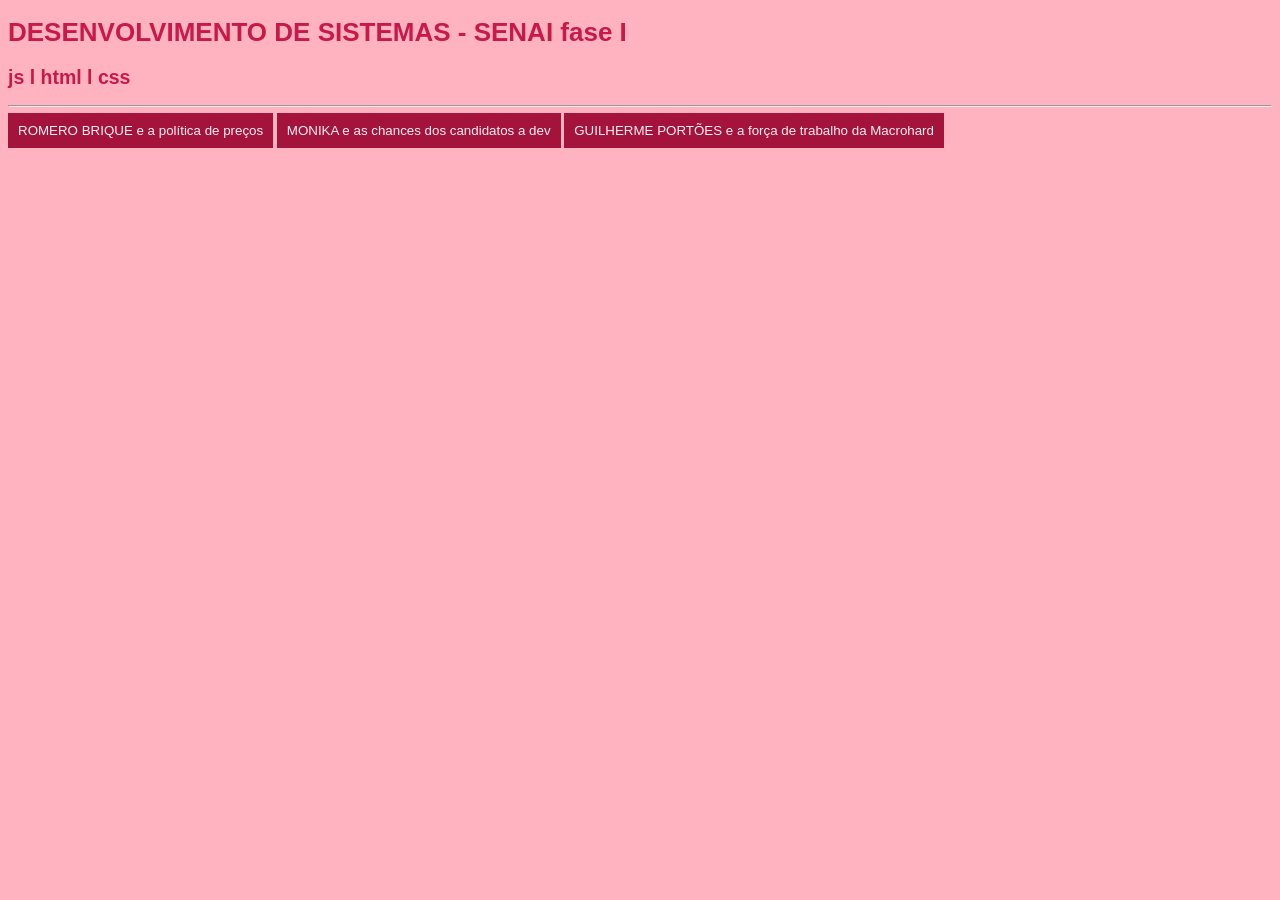
==== 03 - css/index.html @ f5cfe7df "(adicionei novas coisas" ====
<!-- ao clicar ! -->

<!DOCTYPE html>
<html lang="en">
<head>
    <meta charset="UTF-8">
    <meta name="viewport" content="width=device-width, initial-scale=1.0">
    <link rel="stylesheet" href="style.css">
    <title>CSS</title>
</head>
<body>
    <h1>DESENVOLVIMENTO DE SISTEMAS - SENAI fase I</h1>
    <h2>js l html l css</h2>
    <!-- <hr> linha horinzontal -->
    <hr>
    <!-- <button>caixa tipo botao</button> -->
     <button onclick="monika()">ROMERO BRIQUE e a política de preços</button>
     <!-- <output>pro js achar o html</output> -->
     <output id="resultado">  </output>  
     <script src="script.js"></script>


     <!-- ================================ -->
    
     <button onclick="monika()">MONIKA e as chances dos candidatos a dev</button>
          <output id="resultado">  </output>  

     <script src="script.js"></script>

    <!-- ================================ -->

   <button onclick="">GUILHERME PORTÕES e a força de trabalho da Macrohard</button>










</body>
</html>
---- 03 - css/style.css ----
body {
background-color: #ffb3c1;
color: #c9184a;
font-family: 'Segoe UI', Tahoma, Geneva, Verdana, sans-serif;
font-size: small;
}
button{
background-color:#a4133c;
color: #fff0f3;
padding: 10px;
border-radius: 0in;
border: none; 
margin: 5;
}
/* 590d22 800f2f a4133c c9184a ff4d6d ff758f ff8fa3 ffb3c1 ffccd5 fff0f3*/
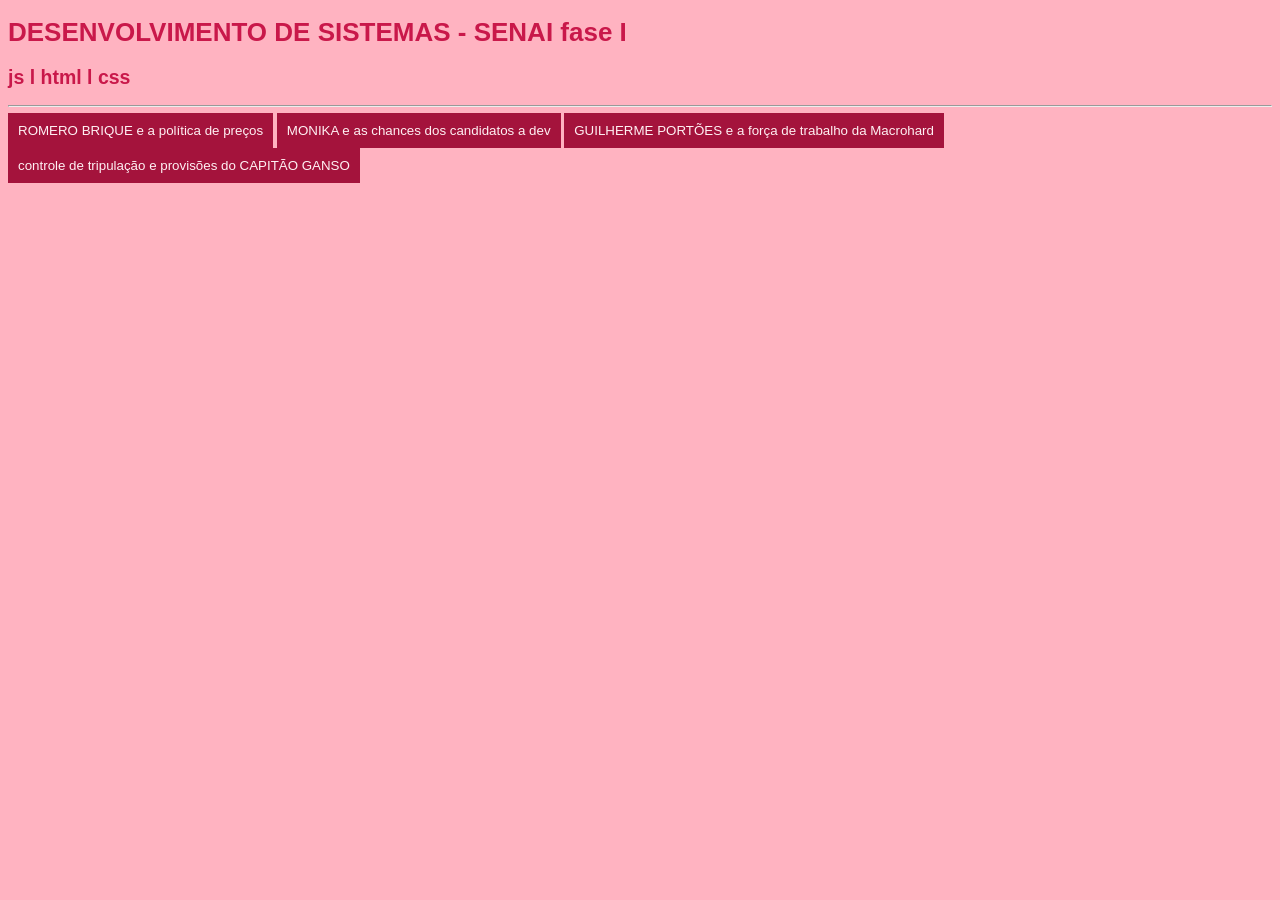
==== commit c2aafc4d: "(trabalhando com js" ====
--- a/03 - css/index.html
+++ b/03 - css/index.html
@@ -14,32 +14,24 @@
     <!-- <hr> linha horinzontal -->
     <hr>
     <!-- <button>caixa tipo botao</button> -->
-     <button onclick="monika()">ROMERO BRIQUE e a política de preços</button>
+     <button onclick="romerobrique()">ROMERO BRIQUE e a política de preços</button>
+               <output id="resultado04">  </output>  
      <!-- <output>pro js achar o html</output> -->
-     <output id="resultado">  </output>  
+     <button onclick="monika()">MONIKA e as chances dos candidatos a dev</button>
+         <output id="resultado03">  </output>  
+     <button onclick="guilhermeportões ()">GUILHERME PORTÕES e a força de trabalho da Macrohard</button>
+          <output id="resultado02">  </output>  
+     <button onclick="verificarProvisoes() ">controle de tripulação e provisões do CAPITÃO GANSO</button>
+          <output id="resultado01">  </output>  
+
+     
+
+   
+    
+     
+    
+     
      <script src="script.js"></script>
-
-
-     <!-- ================================ -->
-    
-     <button onclick="monika()">MONIKA e as chances dos candidatos a dev</button>
-          <output id="resultado">  </output>  
-
-     <script src="script.js"></script>
-
-    <!-- ================================ -->
-
-   <button onclick="">GUILHERME PORTÕES e a força de trabalho da Macrohard</button>
-
-
-
-
-
-
-
-
-
-
 </body>
 </html>
 
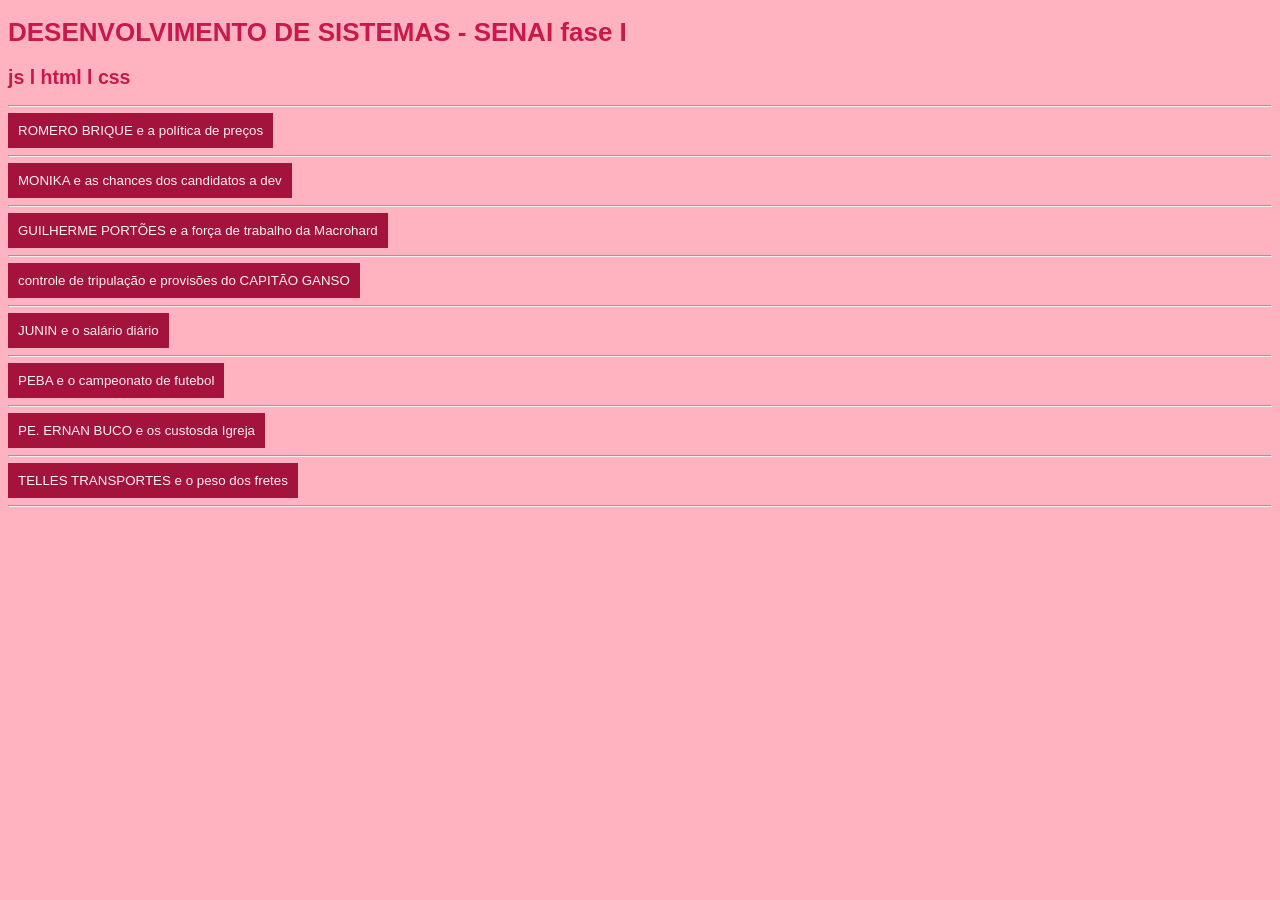
==== commit a6d64244: "(adicionei exercicios" ====
--- a/03 - css/index.html
+++ b/03 - css/index.html
@@ -14,15 +14,33 @@
     <!-- <hr> linha horinzontal -->
     <hr>
     <!-- <button>caixa tipo botao</button> -->
-     <button onclick="romerobrique()">ROMERO BRIQUE e a política de preços</button>
+     <button onclick="romeroBrique()">ROMERO BRIQUE e a política de preços</button>
                <output id="resultado04">  </output>  
+               <hr>
      <!-- <output>pro js achar o html</output> -->
      <button onclick="monika()">MONIKA e as chances dos candidatos a dev</button>
          <output id="resultado03">  </output>  
+         <hr>
      <button onclick="guilhermeportões ()">GUILHERME PORTÕES e a força de trabalho da Macrohard</button>
           <output id="resultado02">  </output>  
+          <hr>
      <button onclick="verificarProvisoes() ">controle de tripulação e provisões do CAPITÃO GANSO</button>
           <output id="resultado01">  </output>  
+          <hr>
+     <button onclick="juninSalarioDiario() ">JUNIN e o salário diário</button>
+          <output id="resultado05">  </output>  
+          <hr>
+     <button onclick="peba() ">PEBA e o campeonato de futebol</button>
+          <output id="resultado06">  </output>  
+          <hr>
+     <button onclick="peErnanBuco() ">PE. ERNAN BUCO e os custosda Igreja</button>
+          <output id="resultado07">  </output>  
+          <hr>
+    <button onclick="tellesTransportePeso() ">TELLES TRANSPORTES e o peso dos fretes</button>
+          <output id="resultado08">  </output>  
+          <hr>
+
+
 
      
 
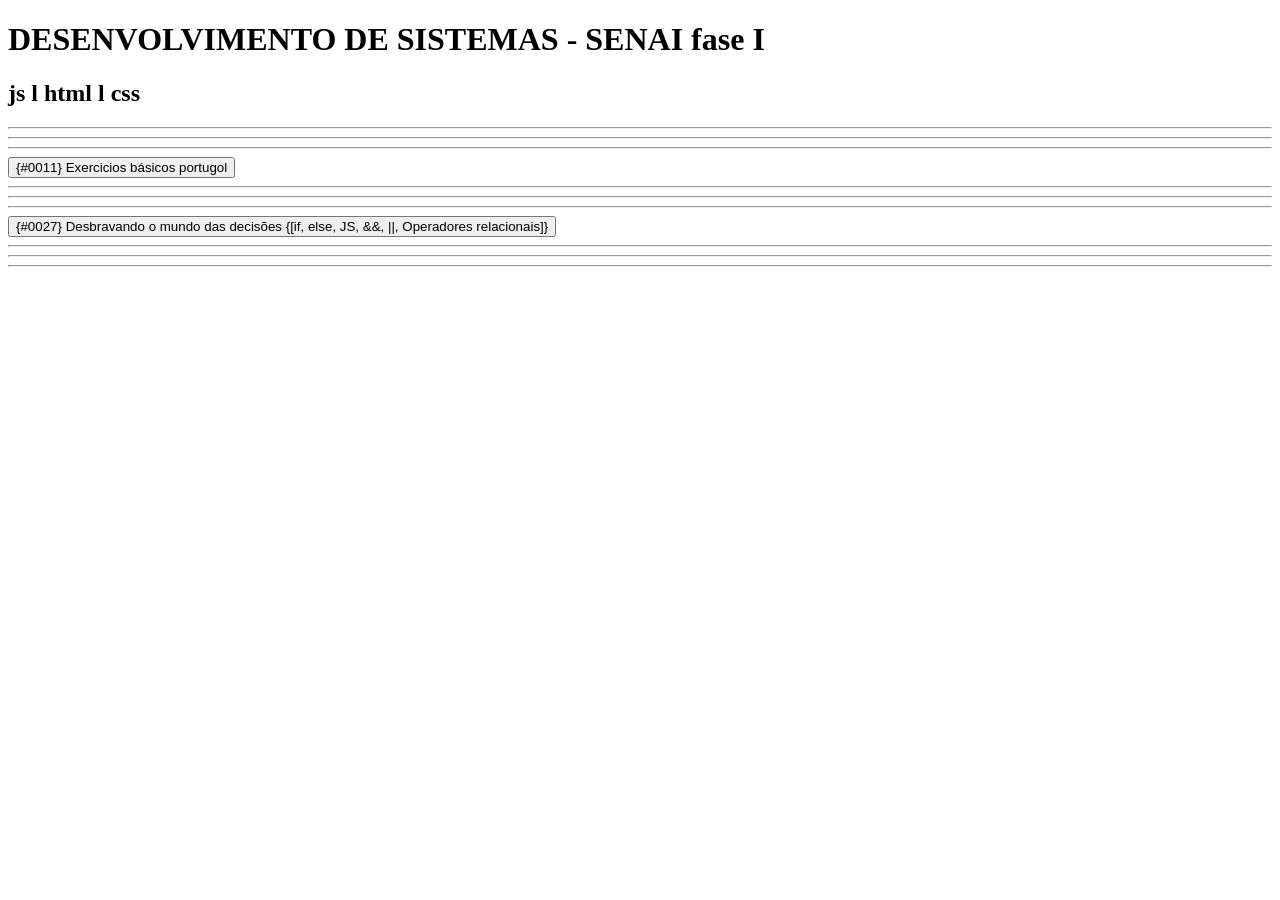
==== commit b85cc863: "adicição de alterações" ====
--- a/03 - css/index.html
+++ b/03 - css/index.html
@@ -1,7 +1,5 @@
-<!-- ao clicar ! -->
-
 <!DOCTYPE html>
-<html lang="en">
+<html lang="pt-br">
 <head>
     <meta charset="UTF-8">
     <meta name="viewport" content="width=device-width, initial-scale=1.0">
@@ -11,46 +9,70 @@
 <body>
     <h1>DESENVOLVIMENTO DE SISTEMAS - SENAI fase I</h1>
     <h2>js l html l css</h2>
-    <!-- <hr> linha horinzontal -->
-    <hr>
-    <!-- <button>caixa tipo botao</button> -->
-     <button onclick="romeroBrique()">ROMERO BRIQUE e a política de preços</button>
-               <output id="resultado04">  </output>  
-               <hr>
-     <!-- <output>pro js achar o html</output> -->
-     <button onclick="monika()">MONIKA e as chances dos candidatos a dev</button>
-         <output id="resultado03">  </output>  
-         <hr>
-     <button onclick="guilhermeportões ()">GUILHERME PORTÕES e a força de trabalho da Macrohard</button>
-          <output id="resultado02">  </output>  
-          <hr>
-     <button onclick="verificarProvisoes() ">controle de tripulação e provisões do CAPITÃO GANSO</button>
-          <output id="resultado01">  </output>  
-          <hr>
-     <button onclick="juninSalarioDiario() ">JUNIN e o salário diário</button>
-          <output id="resultado05">  </output>  
-          <hr>
-     <button onclick="peba() ">PEBA e o campeonato de futebol</button>
-          <output id="resultado06">  </output>  
-          <hr>
-     <button onclick="peErnanBuco() ">PE. ERNAN BUCO e os custosda Igreja</button>
-          <output id="resultado07">  </output>  
-          <hr>
-    <button onclick="tellesTransportePeso() ">TELLES TRANSPORTES e o peso dos fretes</button>
-          <output id="resultado08">  </output>  
-          <hr>
+    <hr> <hr><hr>
+    
+    <!-- Adicionamos o onclick aqui para chamar a nova função passando o ID do grupo que queremos abrir -->
+    <button class="btn-invertido" onclick="alternarVisibilidade('grupo1')">{#0011} Exercicios básicos portugol</button>
+    <hr> <hr> <hr>
 
+    <!-- INÍCIO DO GRUPO 1: Agrupamos todos os botões e outputs desta seção dentro de uma div -->
+    <div id="grupo1" class="conteudo-oculto">
+        <button onclick="romeroBrique()">ROMERO BRIQUE e a política de preços</button>
+        <output id="resultado04"></output>  
+        <hr>
 
+        <button onclick="monika()">MONIKA e as chances dos candidatos a dev</button>
+        <output id="resultado03"></output>  
+        <hr>
 
-     
+        <button onclick="guilhermeportões()">GUILHERME PORTÕES e a força de trabalho da Macrohard</button>
+        <output id="resultado02"></output>  
+        <hr>
 
-   
-    
-     
-    
-     
-     <script src="script.js"></script>
+        <button onclick="verificarProvisoes()">controle de tripulação e provisões do CAPITÃO GANSO</button>
+        <output id="resultado01"></output>  
+        <hr>
+
+        <button onclick="juninSalarioDiario()">JUNIN e o salário diário</button>
+        <output id="resultado05"></output>  
+        <hr>
+
+        <button onclick="peba()">PEBA e o campeonato de futebol</button>
+        <output id="resultado06"></output>  
+        <hr>
+
+        <button onclick="peErnanBuco()">PE. ERNAN BUCO e os custos da Igreja</button>
+        <output id="resultado07"></output>  
+        <hr>
+
+        <button onclick="tellesTransportesPeso()">TELLES TRANSPORTES e o peso dos fretes</button>
+        <output id="resultado08"></output>  
+        <hr>
+
+        <button onclick="trajetoPomar()">TRAJETO POMAR e o estoque de frutas</button>
+        <output id="resultado10"></output>
+        <hr>
+
+        <button onclick="pePequeno()">PÉ PEQUENO e o prejuízo das trocas</button>
+        <output id="resultado11"></output>
+        <hr> <hr> <hr>
+    </div> <!-- FIM DO GRUPO 1 -->
+
+    <!-- Adicionamos o onclick para o segundo botão branco -->
+    <button class="btn-invertido" onclick="alternarVisibilidade('grupo2')">{#0027} Desbravando o mundo das decisões {[if, else, JS, &&, ||, Operadores relacionais]}</button>
+    <hr> <hr> <hr>
+
+    <!-- INÍCIO DO GRUPO 2: Agrupamos os botões da segunda seção -->
+    <div id="grupo2" class="conteudo-oculto">
+        <button onclick="verificarIdade()">SideQuests ⭐01 Verificando a Idade</button>
+        <output id="resultado09"></output>
+        <hr>
+
+        <button onclick="adivinharNumero()">SideQuests ⭐02 Jogo de Adivinhação</button>
+        <!-- Faltava a tag de output para o resultado do jogo, adicionei uma aqui com id 'resposta' para o seu JS funcionar -->
+        <output id="resposta"></output> 
+    </div> <!-- FIM DO GRUPO 2 -->
+
+    <script src="script.js"></script>
 </body>
-</html>
-
-
+</html>
--- a/03 - css/style.css
+++ b/03 - css/style.css
@@ -1,16 +1,13 @@
-body {
-background-color: #ffb3c1;
-color: #c9184a;
-font-family: 'Segoe UI', Tahoma, Geneva, Verdana, sans-serif;
-font-size: small;
+/* ... [Mantenha todo o seu CSS anterior acima] ... */
+
+/* --- Classes para esconder e mostrar os botões --- */
+
+/* Esta classe esconde a div inteira por padrão usando display: none */
+.conteudo-oculto {
+    display: none; 
 }
-button{
-background-color:#a4133c;
-color: #fff0f3;
-padding: 10px;
-border-radius: 0in;
-border: none; 
-margin: 5;
-}
-/* 590d22 800f2f a4133c c9184a ff4d6d ff758f ff8fa3 ffb3c1 ffccd5 fff0f3*/
 
+/* Quando o JavaScript adicionar essa classe na div, ela passa a aparecer na tela */
+.mostrar-conteudo {
+    display: block; 
+}
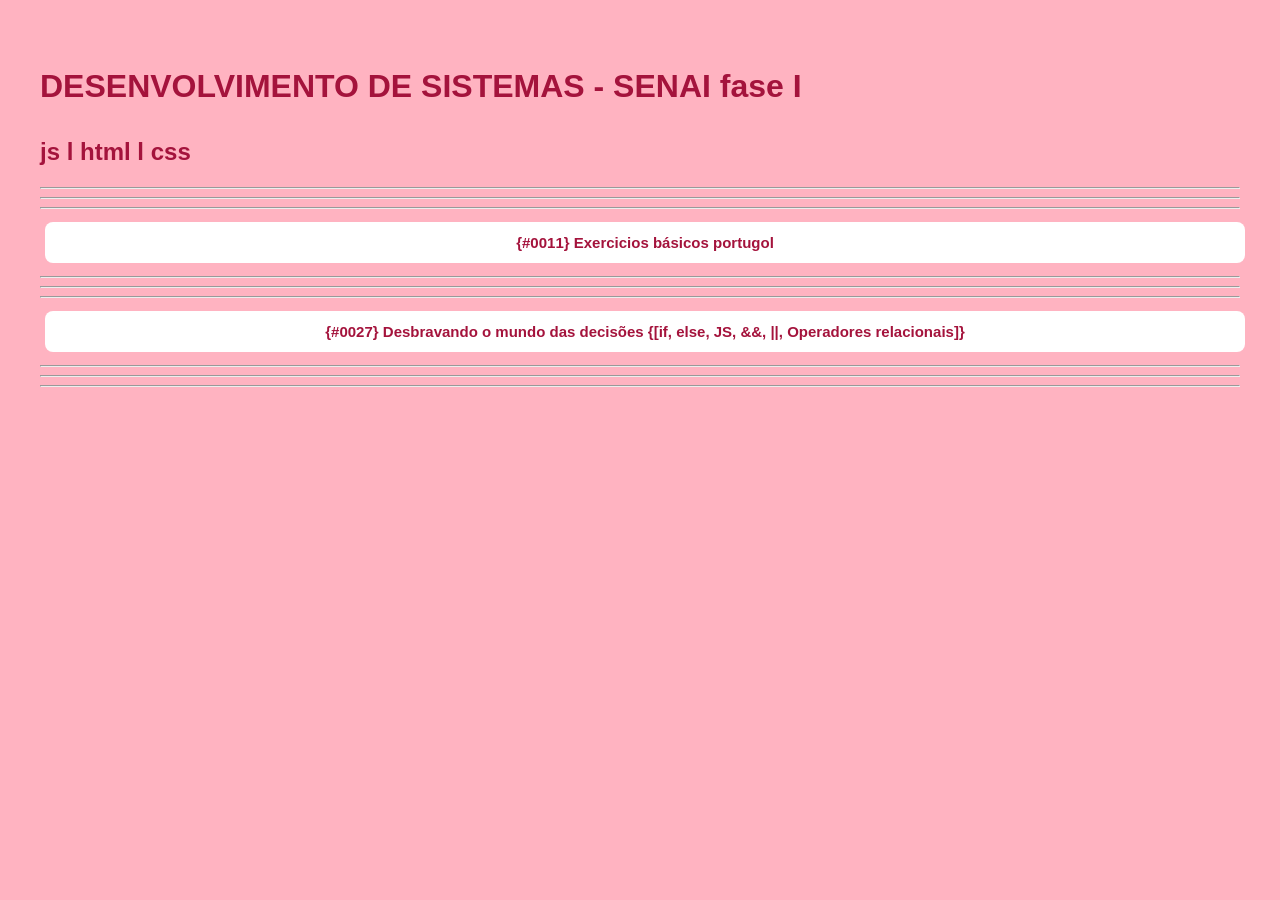
==== commit bcc89783: "alteração de arquivos" ====
--- a/03 - css/index.html
+++ b/03 - css/index.html
@@ -11,11 +11,10 @@
     <h2>js l html l css</h2>
     <hr> <hr><hr>
     
-    <!-- Adicionamos o onclick aqui para chamar a nova função passando o ID do grupo que queremos abrir -->
     <button class="btn-invertido" onclick="alternarVisibilidade('grupo1')">{#0011} Exercicios básicos portugol</button>
     <hr> <hr> <hr>
 
-    <!-- INÍCIO DO GRUPO 1: Agrupamos todos os botões e outputs desta seção dentro de uma div -->
+    <!-- GRUPO 1: Agrupamento de todos os botões e outputs desta seção dentro de uma div -->
     <div id="grupo1" class="conteudo-oculto">
         <button onclick="romeroBrique()">ROMERO BRIQUE e a política de preços</button>
         <output id="resultado04"></output>  
@@ -53,25 +52,32 @@
         <output id="resultado10"></output>
         <hr>
 
+        <button onclick="donaBete()">DONA BETE e seu faturamento</button>
+        <output id="resultado14"></output>
+
         <button onclick="pePequeno()">PÉ PEQUENO e o prejuízo das trocas</button>
         <output id="resultado11"></output>
         <hr> <hr> <hr>
-    </div> <!-- FIM DO GRUPO 1 -->
+    </div> 
 
-    <!-- Adicionamos o onclick para o segundo botão branco -->
     <button class="btn-invertido" onclick="alternarVisibilidade('grupo2')">{#0027} Desbravando o mundo das decisões {[if, else, JS, &&, ||, Operadores relacionais]}</button>
     <hr> <hr> <hr>
 
-    <!-- INÍCIO DO GRUPO 2: Agrupamos os botões da segunda seção -->
     <div id="grupo2" class="conteudo-oculto">
         <button onclick="verificarIdade()">SideQuests ⭐01 Verificando a Idade</button>
         <output id="resultado09"></output>
         <hr>
 
         <button onclick="adivinharNumero()">SideQuests ⭐02 Jogo de Adivinhação</button>
-        <!-- Faltava a tag de output para o resultado do jogo, adicionei uma aqui com id 'resposta' para o seu JS funcionar -->
-        <output id="resposta"></output> 
-    </div> <!-- FIM DO GRUPO 2 -->
+        <output id="resultado12"></output> 
+
+        <button onclick="diadasemana()">SideQuests ⭐03 Dia da Semana</button>
+    <output id = "resultado13"></output>
+
+    </div> 
+
+    
+
 
     <script src="script.js"></script>
 </body>
--- a/03 - css/style.css
+++ b/03 - css/style.css
@@ -1,13 +1,124 @@
-/* ... [Mantenha todo o seu CSS anterior acima] ... */
+body{
+    background-color: #ffb3c1;
+    color: #c9184a;
 
-/* --- Classes para esconder e mostrar os botões --- */
+    font-family: 'Segoe UI', Tahoma, Geneva, Verdana, sans-serif;
+    font-size: 16px;
+    line-height: 1.6;
 
-/* Esta classe esconde a div inteira por padrão usando display: none */
+    margin: 0;
+    padding: 40px;
+
+    max-width: 1200px;
+
+    margin-inline: auto;
+}
+
+/* títulos */
+h1, h2, h3{
+    color: #a4133c;
+    font-weight: 600;
+    margin-bottom: 16px;
+}
+
+/* textos */
+p{
+    margin-bottom: 16px;
+}
+
+/* botões */
+button{
+    background-color: #a4133c;
+    color: #fff0f3;
+
+    padding: 12px 20px;
+
+    border: none;
+    border-radius: 8px;
+
+    font-size: 15px;
+    font-weight: 600;
+
+    cursor: pointer;
+
+    transition: all 0.25s ease;
+
+    margin: 5px;
+}
+
+/* interação */
+button:hover{
+    background-color: #800f2f;
+    transform: translateY(-2px);
+}
+
+/* inputs */
+input, textarea{
+    width: 100%;
+    padding: 12px;
+
+    border: 2px solid #ff8fa3;
+    border-radius: 8px;
+
+    background-color: #fff0f3;
+    color: #590d22;
+
+    margin-bottom: 16px;
+}
+
+/* cartões/seções */
+section, .card{
+    background-color: #ffccd5;
+
+    padding: 24px;
+
+    border-radius: 12px;
+
+    box-shadow: 0 4px 12px rgba(89, 13, 34, 0.08);
+}
+
+.grid-exercicios{
+    display: grid;
+    grid-template-columns: repeat(3, 1fr);
+    gap: 25px;
+    margin-top: 30px;
+}
+
+.card{
+    padding: 15px;
+    border-radius: 15px;
+    background: rgba(255,255,255,0.15);
+}
+
+button{
+    width: 100%;
+}
+
+output{
+    display: block;
+    margin-top: 12px;
+}
+
+/* --- Estilo para os botões invertidos (os brancos) --- */
+button.btn-invertido {
+    background-color: #ffffff; 
+    color: #a4133c;            
+}
+
+button.btn-invertido:hover {
+    background-color: #fff0f3; 
+}
+
+/* ================================================================= */
+/* --- CLASSES NOVAS PARA O EFEITO DE SANFONA (ABRIR/FECHAR) --- */
+/* ================================================================= */
+
+/* Esconde as caixas dos exercícios por padrão */
 .conteudo-oculto {
     display: none; 
 }
 
-/* Quando o JavaScript adicionar essa classe na div, ela passa a aparecer na tela */
+/* O JavaScript vai adicionar essa classe para mostrar os botões */
 .mostrar-conteudo {
     display: block; 
 }
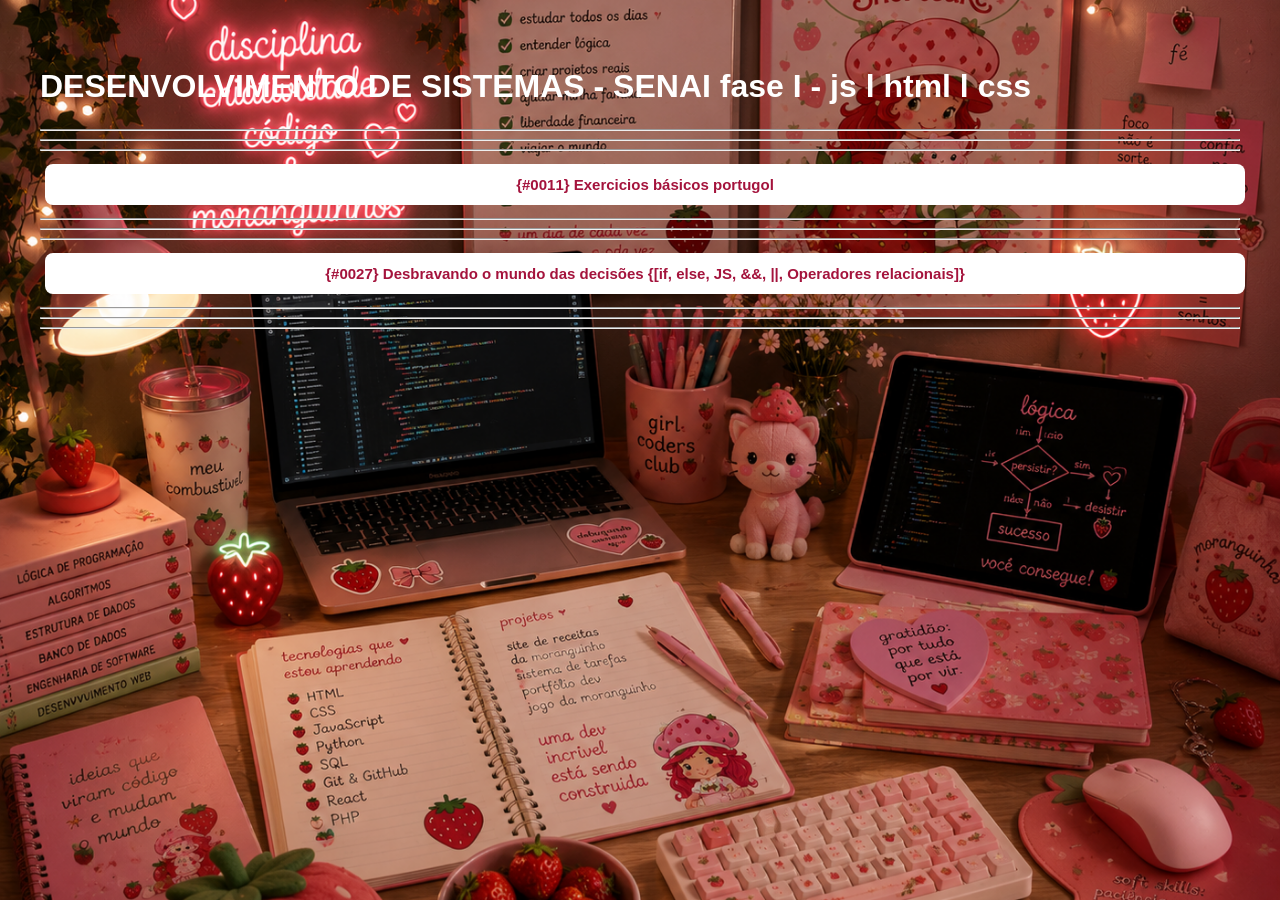
==== commit 6c798793: "alterações" ====
--- a/03 - css/index.html
+++ b/03 - css/index.html
@@ -7,8 +7,7 @@
     <title>CSS</title>
 </head>
 <body>
-    <h1>DESENVOLVIMENTO DE SISTEMAS - SENAI fase I</h1>
-    <h2>js l html l css</h2>
+    <h1>DESENVOLVIMENTO DE SISTEMAS - SENAI fase I - js l html l css</h1>
     <hr> <hr><hr>
     
     <button class="btn-invertido" onclick="alternarVisibilidade('grupo1')">{#0011} Exercicios básicos portugol</button>
@@ -57,6 +56,12 @@
 
         <button onclick="pePequeno()">PÉ PEQUENO e o prejuízo das trocas</button>
         <output id="resultado11"></output>
+ 
+        <button onclick="verificarMeta()">DONA BETE (SE/SENÃO)</button>
+        <output id=" resultado15"></output>
+
+
+
         <hr> <hr> <hr>
     </div> 
 
@@ -74,8 +79,7 @@
         <button onclick="diadasemana()">SideQuests ⭐03 Dia da Semana</button>
     <output id = "resultado13"></output>
 
-    </div> 
-
+    
     
 
 
--- a/03 - css/style.css
+++ b/03 - css/style.css
@@ -16,7 +16,7 @@
 
 /* títulos */
 h1, h2, h3{
-    color: #a4133c;
+    color: #ffffff;
     font-weight: 600;
     margin-bottom: 16px;
 }
@@ -121,4 +121,26 @@
 /* O JavaScript vai adicionar essa classe para mostrar os botões */
 .mostrar-conteudo {
     display: block; 
+}
+
+body {
+    /* As cores de fundo servem de backup caso a imagem demore a carregar */
+    background-color: #ffb3c1;
+    
+    /* AQUI VOCÊ COLOCA O NOME DA IMAGEM QUE VOCÊ BAIXOU */
+    background-image: url('chat.gpt.png'); 
+    
+    /* Esses 3 fazem a mágica de deixar a imagem bonita na tela toda */
+    background-size: cover;
+    background-position: center;
+    background-attachment: fixed;
+
+    color: #c9184a;
+    font-family: 'Segoe UI', Tahoma, Geneva, Verdana, sans-serif;
+    font-size: 16px;
+    line-height: 1.6;
+    margin: 0;
+    padding: 40px;
+    max-width: 1200px;
+    margin-inline: auto;
 }
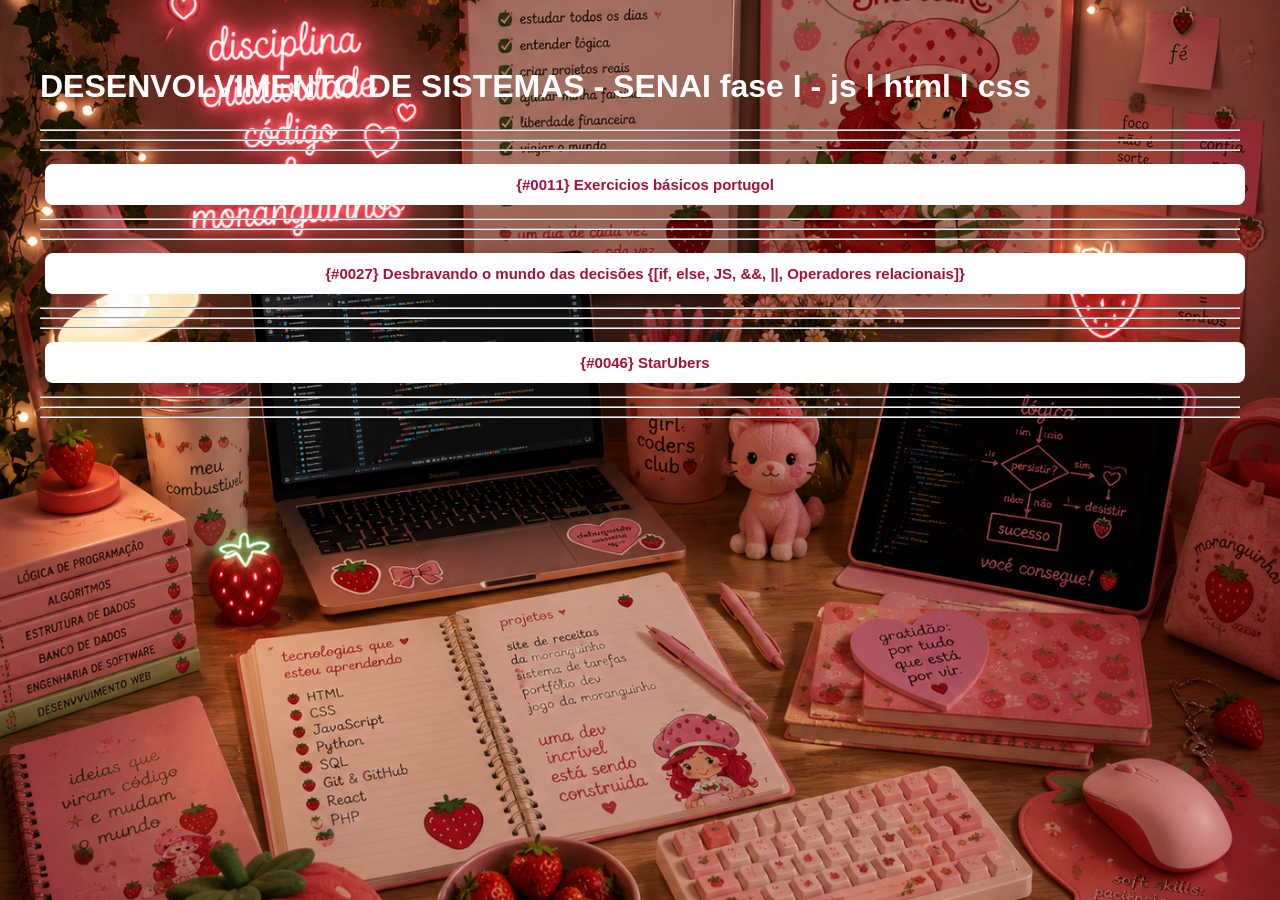
==== commit fc2c40fc: "alterações" ====
--- a/03 - css/index.html
+++ b/03 - css/index.html
@@ -13,7 +13,6 @@
     <button class="btn-invertido" onclick="alternarVisibilidade('grupo1')">{#0011} Exercicios básicos portugol</button>
     <hr> <hr> <hr>
 
-    <!-- GRUPO 1: Agrupamento de todos os botões e outputs desta seção dentro de uma div -->
     <div id="grupo1" class="conteudo-oculto">
         <button onclick="romeroBrique()">ROMERO BRIQUE e a política de preços</button>
         <output id="resultado04"></output>  
@@ -76,12 +75,21 @@
         <button onclick="adivinharNumero()">SideQuests ⭐02 Jogo de Adivinhação</button>
         <output id="resultado12"></output> 
 
+        
         <button onclick="diadasemana()">SideQuests ⭐03 Dia da Semana</button>
-    <output id = "resultado13"></output>
+        <output id="resultado13"></output>
+        
+    </div> 
 
-    
-    
+    <button class="btn-invertido" onclick="alternarVisibilidade('grupo3')">{#0046} StarUbers</button>
+    <hr> <hr> <hr>
 
+    <div id="grupo3" class="conteudo-oculto">
+        <button onclick="calcularUber()">StarUbers</button>
+        <output id="resultado16"></output>
+        
+        
+    </div>
 
     <script src="script.js"></script>
 </body>
--- a/03 - css/style.css
+++ b/03 - css/style.css
@@ -135,7 +135,7 @@
     background-position: center;
     background-attachment: fixed;
 
-    color: #c9184a;
+    color: #ffffff;
     font-family: 'Segoe UI', Tahoma, Geneva, Verdana, sans-serif;
     font-size: 16px;
     line-height: 1.6;
